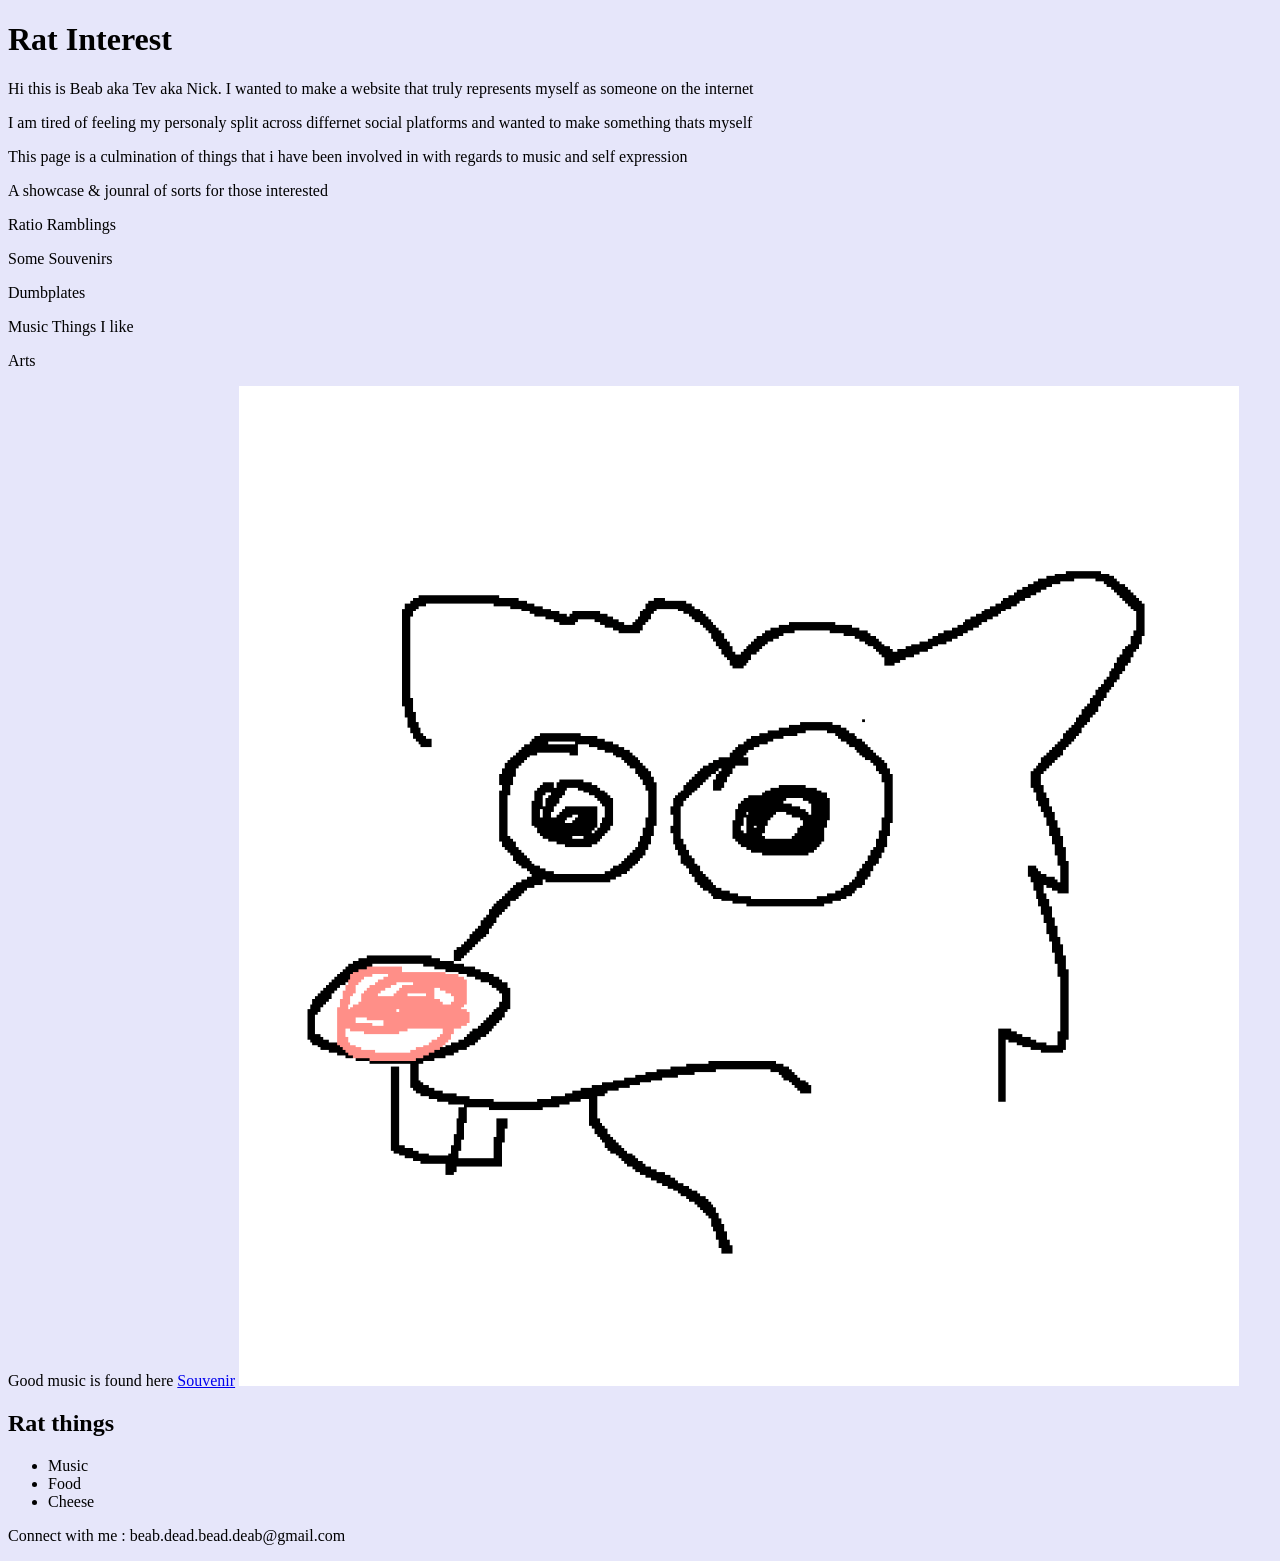
==== index.html @ 11a15036 "Initial Commit" ====
<!DOCTYPE html>
<html>
  <head>
    <title>Rat Interests</title>
    <style>
    body {
      background-color: lavender;
    }
    </style>
  </head>
  <body>
  <h1>Rat Interest</h1>
   <p> Hi this is Beab aka Tev aka Nick. I wanted to make a website that truly represents myself as someone on the internet</p>
   <p> I am tired of feeling my personaly split across differnet social platforms and wanted to make something thats myself </p>
   <p> This page is a culmination of things that i have been involved in with regards to music and self expression</p>
   <p> A showcase & jounral of sorts for those interested</p>
   <p> Ratio Ramblings</p>
   <p> Some Souvenirs </p>
   <p> Dumbplates </p>
   <p> Music Things I like</p>
   <p> Arts</p>
   <p> Good music is found here <a href="https://homeforsouvenirs.bandcamp.com/">Souvenir</a>
   <img src="./gifs/Rat Interest Open.gif">

   <h2>Rat things</h2>
   <ul>
   <li>Music</li>
   <li>Food </li>
   <li>Cheese </li>
   </ul>
   <p>Connect with me : beab.dead.bead.deab@gmail.com </p>
  </body>
</html>
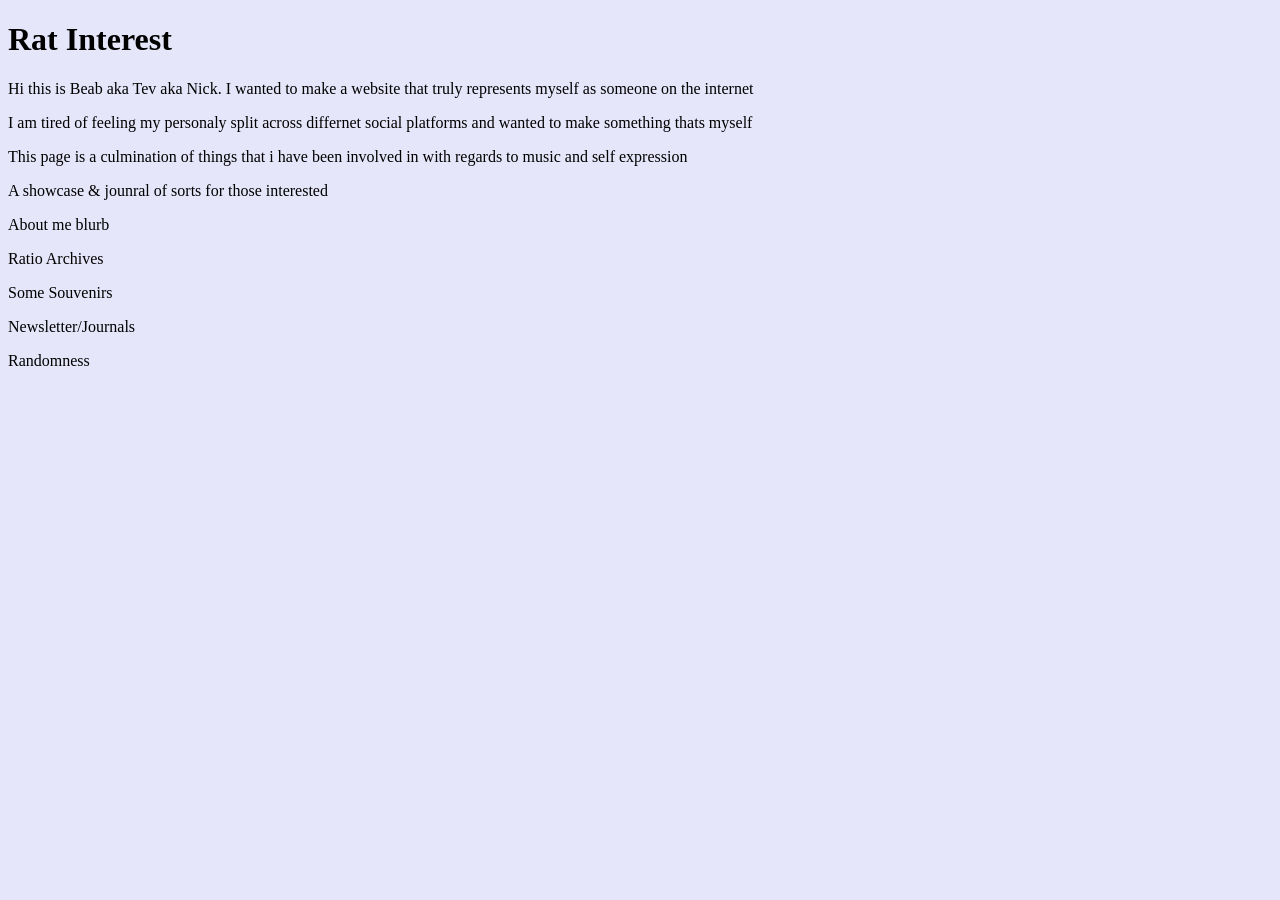
==== commit 06a9e007: "Updating website" ====
--- a/index.html
+++ b/index.html
@@ -1,33 +1,25 @@
 <!DOCTYPE html>
 <html>
-  <head>
+<head>
     <title>Rat Interests</title>
     <style>
-    body {
-      background-color: lavender;
-    }
+        body {
+            background-color: lavender;
+        }
     </style>
-  </head>
-  <body>
-  <h1>Rat Interest</h1>
-   <p> Hi this is Beab aka Tev aka Nick. I wanted to make a website that truly represents myself as someone on the internet</p>
-   <p> I am tired of feeling my personaly split across differnet social platforms and wanted to make something thats myself </p>
-   <p> This page is a culmination of things that i have been involved in with regards to music and self expression</p>
-   <p> A showcase & jounral of sorts for those interested</p>
-   <p> Ratio Ramblings</p>
-   <p> Some Souvenirs </p>
-   <p> Dumbplates </p>
-   <p> Music Things I like</p>
-   <p> Arts</p>
-   <p> Good music is found here <a href="https://homeforsouvenirs.bandcamp.com/">Souvenir</a>
-   <img src="./gifs/Rat Interest Open.gif">
-
-   <h2>Rat things</h2>
-   <ul>
-   <li>Music</li>
-   <li>Food </li>
-   <li>Cheese </li>
-   </ul>
-   <p>Connect with me : beab.dead.bead.deab@gmail.com </p>
-  </body>
+</head>
+<body>
+<h1>Rat Interest</h1>
+<p> Hi this is Beab aka Tev aka Nick. I wanted to make a website that truly represents myself as someone on the
+    internet</p>
+<p> I am tired of feeling my personaly split across differnet social platforms and wanted to make something thats
+    myself </p>
+<p> This page is a culmination of things that i have been involved in with regards to music and self expression</p>
+<p> A showcase & jounral of sorts for those interested</p>
+<p>About me blurb </p>
+<p> Ratio Archives</p>
+<p> Some Souvenirs </p>
+<p> Newsletter/Journals </p>
+<p> Randomness </p>
+</body>
 </html>
